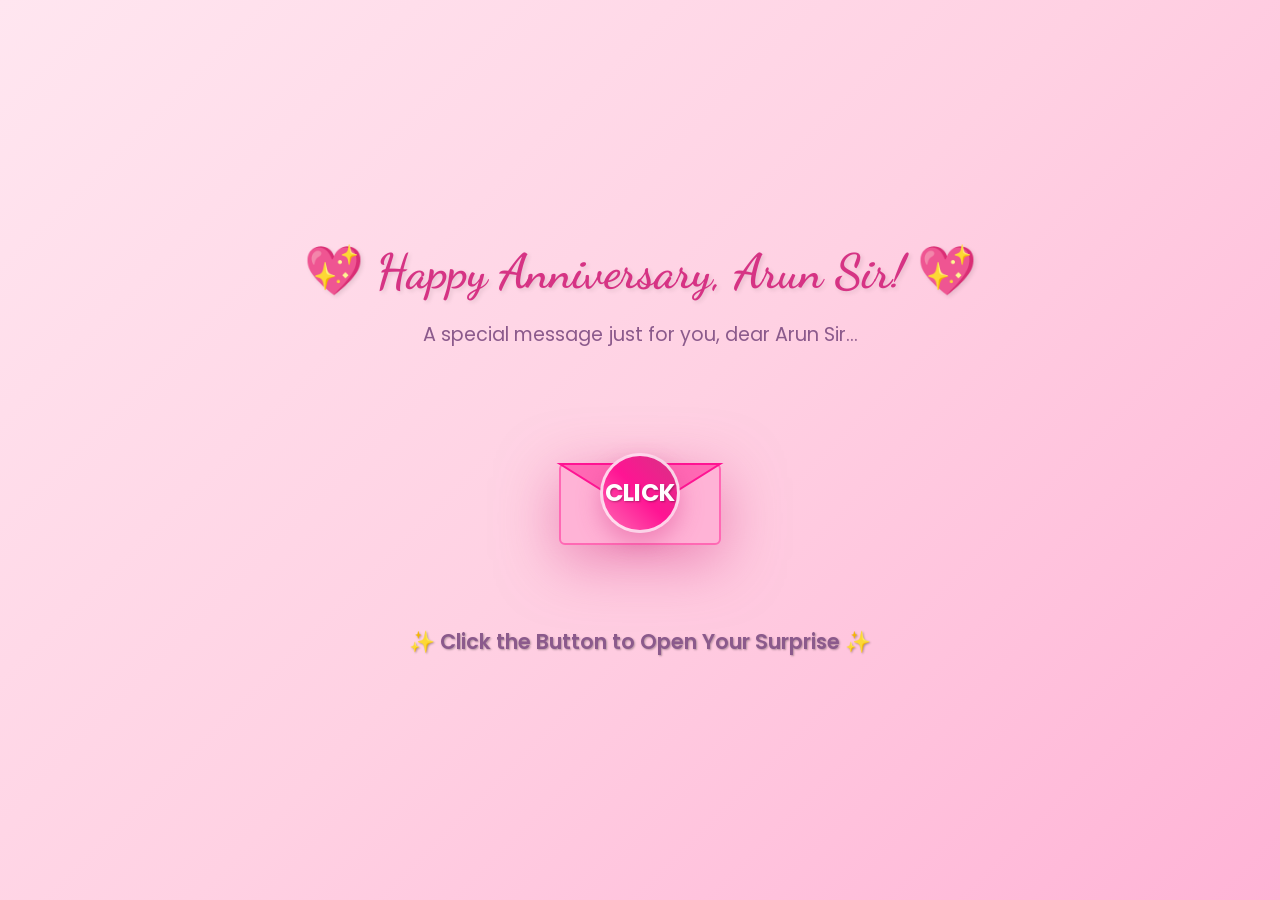
==== index.html @ b571ddfa "first commit" ====
<!DOCTYPE html>
<html lang="en">
<head>
    <meta charset="UTF-8">
    <meta name="viewport" content="width=device-width, initial-scale=1.0">
    <title>💖 Happy Anniversary Arun Sir - A Message of Love</title>
    <link rel="preconnect" href="https://fonts.googleapis.com">
    <link rel="preconnect" href="https://fonts.gstatic.com" crossorigin>
    <link href="https://fonts.googleapis.com/css2?family=Dancing+Script:wght@400;600;700&family=Poppins:wght@300;400;500&display=swap" rel="stylesheet">
    <link rel="stylesheet" href="surprise.css">
</head>
<body>
    <!-- Loading Screen -->
    <div class="loading" id="loading">
        <div class="loader-heart">💖</div>
    </div>

    <!-- Floating Hearts -->
    <div class="floating-hearts" id="floatingHearts"></div>

    <!-- Main Container -->
    <div class="container">
        <!-- Envelope Section -->
        <div class="envelope-section" id="envelopeSection">
            <h1 class="title">💖 Happy Anniversary, Arun Sir! 💖</h1>
            <p class="subtitle">A special message just for you, dear Arun Sir...</p>
            
            <div class="envelope-container" id="envelopeContainer">
                <svg class="envelope-svg" viewBox="0 0 200 150" xmlns="http://www.w3.org/2000/svg">
                    <!-- Envelope Body -->
                    <rect x="20" y="50" width="160" height="80" rx="5" fill="#ffb3d6" stroke="#ff69b4" stroke-width="2"/>
                    
                    <!-- Envelope Flap -->
                    <polygon class="envelope-flap" points="20,50 100,50 180,50 100,100" fill="#ff69b4" stroke="#ff1493" stroke-width="2"/>
                    
                    <!-- Heart Seal -->
                    <circle cx="100" cy="75" r="15" fill="#ff1493"/>
                    <text x="100" y="82" text-anchor="middle" fill="white" font-size="16">💝</text>
                </svg>
                
                <!-- Click Button in Center -->
                <div class="click-button" id="clickButton" onclick="handleClickButton()">
                    CLICK
                </div>
                
                <!-- Sparkles -->
                <div class="sparkles" id="sparkles"></div>
            </div>
            
            <p class="instruction-text">✨ Click the Button to Open Your Surprise ✨</p>
        </div>

        <!-- Photo Gallery -->
        <div class="photo-gallery" id="photoGallery">
            <div class="photo-container">
                <img class="photo" id="photo1" src="img1.jpg" alt="Beautiful Memory 1">
                <div class="photo-overlay">
                    <div class="overlay-text">💕 Beautiful Memories Together 💕</div>
                </div>
                
                <img class="photo" id="photo2" src="img2.jpg" alt="Beautiful Memory 2">
                <div class="photo-overlay">
                    <div class="overlay-text">💖 Forever in Our Hearts 💖</div>
                </div>
                
                <div class="photo-caption" id="caption1">💕 Celebrating You, Arun Sir - A Journey of Love 💕</div>
                <div class="photo-caption" id="caption2">💖 To Arun Sir - Every Moment is a Blessing 💖</div>
            </div>
        </div>
    </div>

    <!-- Music Control -->
    <div class="music-control" id="musicControl">
        <span class="music-icon" id="musicIcon">🎵</span>
    </div>

    <!-- Audio -->
    <audio id="backgroundMusic" loop preload="auto">
        <source src="audio.mp3" type="audio/mpeg">
        <!-- Local audio file for Arun Sir's anniversary -->
    </audio>

    <script src="surprise.js"></script>
    
    <!-- Simple Click Handler -->
    <script>
        // Simple button click handler
        function handleClickButton() {
            console.log('Button clicked!');
            
            // Use the function from the JS file if available, but with different name
            if (window.jsHandleClickButton && typeof window.jsHandleClickButton === 'function') {
                window.jsHandleClickButton();
            } else {
                // Fallback implementation
                console.log('Using fallback implementation');
                
                const clickButton = document.getElementById('clickButton');
                const envelopeContainer = document.getElementById('envelopeContainer');
                const envelopeSection = document.getElementById('envelopeSection');
                const photoGallery = document.getElementById('photoGallery');
                const musicControl = document.getElementById('musicControl');
                const backgroundMusic = document.getElementById('backgroundMusic');
                const musicIcon = document.getElementById('musicIcon');
                
                if (window.isOpened) return;
                window.isOpened = true;
                
                // Add clicked animation
                if (clickButton) clickButton.classList.add('clicked');
                if (envelopeContainer) envelopeContainer.classList.add('opened');
                
                // Start music
                if (backgroundMusic) {
                    backgroundMusic.volume = 1.0;
                    backgroundMusic.play().then(() => {
                        console.log('Music started!');
                        if (musicIcon) musicIcon.textContent = '🎵';
                    }).catch(e => console.log('Music error:', e));
                }
                
                // Show photos
                setTimeout(() => {
                    if (envelopeSection) envelopeSection.classList.add('hidden');
                    if (photoGallery) photoGallery.classList.add('active');
                    if (musicControl) musicControl.classList.add('visible');
                    
                    // Start photo slideshow
                    startPhotoSlideshow();
                }, 2000);
            }
        }
        
        // Simple photo slideshow function
        function startPhotoSlideshow() {
            const photo1 = document.getElementById('photo1');
            const photo2 = document.getElementById('photo2');
            const caption1 = document.getElementById('caption1');
            const caption2 = document.getElementById('caption2');
            
            // Show first photo immediately
            showPhoto(1);
            
            // Start interval for switching photos
            setInterval(() => {
                window.currentPhoto = window.currentPhoto === 1 ? 2 : 1;
                showPhoto(window.currentPhoto);
            }, 4000);
        }
        
        // Show specific photo
        function showPhoto(photoNumber) {
            const photo1 = document.getElementById('photo1');
            const photo2 = document.getElementById('photo2');
            const caption1 = document.getElementById('caption1');
            const caption2 = document.getElementById('caption2');
            
            // Hide all photos and captions
            if (photo1) photo1.classList.remove('active');
            if (photo2) photo2.classList.remove('active');
            if (caption1) caption1.classList.remove('active');
            if (caption2) caption2.classList.remove('active');
            
            // Show selected photo and caption
            setTimeout(() => {
                if (photoNumber === 1) {
                    if (photo1) photo1.classList.add('active');
                    setTimeout(() => {
                        if (caption1) caption1.classList.add('active');
                    }, 800);
                } else {
                    if (photo2) photo2.classList.add('active');
                    setTimeout(() => {
                        if (caption2) caption2.classList.add('active');
                    }, 800);
                }
            }, 200);
        }
        
        // Initialize variables
        window.isOpened = false;
        window.musicPlaying = false;
        window.currentPhoto = 1;
    </script>
</body>
</html>
---- surprise.css ----
/* Happy Anniversary Arun Sir - Surprise Styles */

* {
    margin: 0;
    padding: 0;
    box-sizing: border-box;
}

body {
    font-family: 'Poppins', sans-serif;
    background: linear-gradient(135deg, #ffe6f0 0%, #ffd1e3 50%, #ffb3d6 100%);
    min-height: 100vh;
    overflow-x: hidden;
    position: relative;
}

/* Floating Hearts Animation */
.floating-hearts {
    position: fixed;
    top: 0;
    left: 0;
    width: 100%;
    height: 100%;
    pointer-events: none;
    z-index: 10;
    overflow: hidden;
}

.heart {
    position: absolute;
    color: rgba(255, 105, 180, 0.8);
    font-size: 25px;
    animation: float 8s ease-in-out infinite;
}

.heart-fall {
    position: absolute;
    color: rgba(255, 20, 147, 0.9);
    font-size: 30px;
    animation: fallDown 3s ease-in infinite;
}

@keyframes float {
    0%, 100% { transform: translateY(100vh) rotate(0deg); opacity: 0; }
    10% { opacity: 1; }
    90% { opacity: 1; }
    100% { transform: translateY(-100px) rotate(360deg); opacity: 0; }
}

@keyframes fallDown {
    0% { transform: translateY(-100px) rotate(0deg); opacity: 1; }
    100% { transform: translateY(100vh) rotate(360deg); opacity: 0; }
}

/* Main Container */
.container {
    position: relative;
    z-index: 2;
    display: flex;
    align-items: center;
    justify-content: center;
    min-height: 100vh;
    padding: 20px;
}

/* Envelope Section */
.envelope-section {
    text-align: center;
    transition: all 0.8s ease;
}

.envelope-section.hidden {
    opacity: 0;
    transform: scale(0.8);
    pointer-events: none;
}

.title {
    font-family: 'Dancing Script', cursive;
    font-size: 3rem;
    color: #d63384;
    margin-bottom: 20px;
    text-shadow: 2px 2px 4px rgba(0,0,0,0.1);
    animation: glow 2s ease-in-out infinite alternate;
}

@keyframes glow {
    from { text-shadow: 2px 2px 4px rgba(0,0,0,0.1), 0 0 20px rgba(214, 51, 132, 0.3); }
    to { text-shadow: 2px 2px 4px rgba(0,0,0,0.1), 0 0 30px rgba(214, 51, 132, 0.5); }
}

.subtitle {
    font-size: 1.2rem;
    color: #8b5a8c;
    margin-bottom: 40px;
    animation: fadeInUp 1s ease-out 0.5s both;
}

@keyframes fadeInUp {
    from { opacity: 0; transform: translateY(30px); }
    to { opacity: 1; transform: translateY(0); }
}

/* SVG Envelope */
.envelope-container {
    position: relative;
    cursor: pointer;
    animation: bounce 1.5s ease-in-out infinite;
    user-select: none;
    -webkit-user-select: none;
    -moz-user-select: none;
    -ms-user-select: none;
}

.envelope-container:hover {
    transform: scale(1.15);
    animation: shake 0.5s ease-in-out infinite;
}

.envelope-container:active {
    transform: scale(0.9);
}

@keyframes bounce {
    0%, 100% { transform: translateY(0) scale(1); }
    50% { transform: translateY(-15px) scale(1.05); }
}

@keyframes shake {
    0%, 100% { transform: rotate(0deg) scale(1.15); }
    25% { transform: rotate(-5deg) scale(1.15); }
    75% { transform: rotate(5deg) scale(1.15); }
}

.envelope-svg {
    width: 200px;
    height: 200px;
    filter: drop-shadow(0 15px 30px rgba(214, 51, 132, 0.5));
    pointer-events: none;
}

.envelope-flap {
    transform-origin: 100px 50px;
    transition: transform 1.5s cubic-bezier(0.68, -0.55, 0.265, 1.55);
}

.envelope-container.opened .envelope-flap {
    transform: rotateX(-180deg) scale(1.2);
}

.envelope-container.opened {
    animation: openAnimation 1.5s ease-out forwards;
}

@keyframes openAnimation {
    0% { transform: scale(1); }
    50% { transform: scale(1.3) rotateY(10deg); }
    100% { transform: scale(1.1) rotateY(0deg); }
}

/* Click Button in Center of Envelope */
.click-button {
    position: absolute;
    top: 50%;
    left: 50%;
    transform: translate(-50%, -50%);
    width: 80px;
    height: 80px;
    background: linear-gradient(45deg, #ff69b4, #ff1493, #d63384);
    border-radius: 50%;
    border: 3px solid rgba(255, 255, 255, 0.8);
    cursor: pointer;
    display: flex;
    align-items: center;
    justify-content: center;
    font-size: 1.5rem;
    color: white;
    font-weight: bold;
    text-shadow: 1px 1px 2px rgba(0,0,0,0.3);
    box-shadow: 0 10px 25px rgba(214, 51, 132, 0.4);
    animation: clickPulse 2s ease-in-out infinite;
    transition: all 0.3s ease;
    z-index: 100;
}

.click-button:hover {
    transform: translate(-50%, -50%) scale(1.1);
    box-shadow: 0 15px 35px rgba(214, 51, 132, 0.6);
    animation: clickGlow 1s ease-in-out infinite;
}

.click-button:active {
    transform: translate(-50%, -50%) scale(0.9);
}

@keyframes clickPulse {
    0%, 100% { transform: translate(-50%, -50%) scale(1); }
    50% { transform: translate(-50%, -50%) scale(1.1); }
}

@keyframes clickGlow {
    0%, 100% { box-shadow: 0 15px 35px rgba(214, 51, 132, 0.6); }
    50% { box-shadow: 0 20px 45px rgba(214, 51, 132, 0.8); }
}

.click-button.clicked {
    animation: clickExplode 1s ease-out forwards;
}

@keyframes clickExplode {
    0% { transform: translate(-50%, -50%) scale(1); opacity: 1; }
    50% { transform: translate(-50%, -50%) scale(1.5); opacity: 0.8; }
    100% { transform: translate(-50%, -50%) scale(2); opacity: 0; }
}

/* Sparkle Effect */
.sparkles {
    position: absolute;
    top: 50%;
    left: 50%;
    transform: translate(-50%, -50%);
    opacity: 0;
    pointer-events: none;
}

.sparkle {
    position: absolute;
    color: #ffd700;
    font-size: 20px;
    animation: sparkle 1s ease-out forwards;
}

@keyframes sparkle {
    0% { opacity: 0; transform: scale(0) rotate(0deg); }
    50% { opacity: 1; transform: scale(1) rotate(180deg); }
    100% { opacity: 0; transform: scale(0) rotate(360deg); }
}

/* Photo Gallery Section */
.photo-gallery {
    position: absolute;
    top: 0;
    left: 0;
    width: 100%;
    height: 100%;
    display: flex;
    align-items: center;
    justify-content: center;
    opacity: 0;
    transition: opacity 2s ease-in-out;
    z-index: 5;
}

.photo-gallery.active {
    opacity: 1;
}

.photo-container {
    position: relative;
    text-align: center;
    width: 500px;
    height: 500px; /* Increased height to accommodate captions */
}

.photo {
    position: absolute;
    top: 0;
    left: 0;
    width: 100%;
    height: 100%;
    object-fit: cover;
    border-radius: 25px;
    box-shadow: 0 30px 60px rgba(214, 51, 132, 0.5);
    border: 8px solid rgba(255, 255, 255, 0.9);
    opacity: 0;
    transform: scale(0.3) rotateY(90deg);
    transition: all 1.5s cubic-bezier(0.68, -0.55, 0.265, 1.55);
    z-index: 1;
}

.photo.active {
    opacity: 1;
    transform: scale(1) rotateY(0deg);
    z-index: 2;
}

.photo-caption {
    position: absolute;
    bottom: -80px;
    left: 50%;
    transform: translateX(-50%) translateY(30px);
    font-family: 'Dancing Script', cursive;
    font-size: 2.5rem;
    color: #d63384;
    opacity: 0;
    transition: all 1.5s ease-out 0.5s;
    text-shadow: 2px 2px 4px rgba(0,0,0,0.2);
    white-space: nowrap;
    z-index: 3;
}

.photo-caption.active {
    opacity: 1;
    transform: translateX(-50%) translateY(0);
}

/* Beautiful Text Overlay on Photos */
.photo-overlay {
    position: absolute;
    top: 0;
    left: 0;
    right: 0;
    bottom: 0;
    background: linear-gradient(135deg, rgba(255, 105, 180, 0.3), rgba(214, 51, 132, 0.3));
    border-radius: 25px;
    display: flex;
    align-items: center;
    justify-content: center;
    opacity: 0;
    transition: opacity 0.5s ease;
}

.photo:hover .photo-overlay {
    opacity: 1;
}

.overlay-text {
    font-family: 'Dancing Script', cursive;
    font-size: 2rem;
    color: white;
    text-shadow: 2px 2px 4px rgba(0,0,0,0.5);
    text-align: center;
    padding: 20px;
    background: rgba(255, 255, 255, 0.1);
    border-radius: 15px;
    backdrop-filter: blur(10px);
}

/* Music Control */
.music-control {
    position: fixed;
    bottom: 30px;
    right: 30px;
    width: 60px;
    height: 60px;
    background: linear-gradient(45deg, #ff69b4, #ff1493);
    border-radius: 50%;
    display: flex;
    align-items: center;
    justify-content: center;
    cursor: pointer;
    box-shadow: 0 10px 20px rgba(255, 20, 147, 0.3);
    transition: all 0.3s ease;
    z-index: 10;
    opacity: 0;
}

.music-control.visible {
    opacity: 1;
}

.music-control:hover {
    transform: scale(1.1);
    box-shadow: 0 15px 30px rgba(255, 20, 147, 0.4);
}

.music-icon {
    color: white;
    font-size: 24px;
}

/* Instruction Text */
.instruction-text {
    margin-top: 30px;
    color: #8b5a8c;
    font-size: 1.3rem;
    font-weight: 600;
    animation: pulse-text 2s ease-in-out infinite;
    text-shadow: 1px 1px 2px rgba(0,0,0,0.3);
}

@keyframes pulse-text {
    0%, 100% { transform: scale(1); color: #8b5a8c; }
    50% { transform: scale(1.05); color: #d63384; }
}

/* Responsive Design */
@media (max-width: 768px) {
    .title {
        font-size: 2.5rem;
    }
    
    .subtitle {
        font-size: 1.1rem;
    }
    
    .envelope-svg {
        width: 160px;
        height: 160px;
    }
    
    .click-button {
        width: 60px;
        height: 60px;
        font-size: 1.2rem;
    }
    
    .photo {
        width: 350px;
        height: 280px;
    }
    
    .photo-caption {
        font-size: 1.8rem;
    }
    
    .overlay-text {
        font-size: 1.5rem;
    }
}

@media (max-width: 480px) {
    .title {
        font-size: 2rem;
    }
    
    .subtitle {
        font-size: 1rem;
    }
    
    .envelope-svg {
        width: 140px;
        height: 140px;
    }
    
    .click-button {
        width: 50px;
        height: 50px;
        font-size: 1rem;
    }
    
    .photo {
        width: 300px;
        height: 240px;
    }
    
    .photo-caption {
        font-size: 1.5rem;
    }
    
    .overlay-text {
        font-size: 1.3rem;
    }
}

@media (max-width: 320px) {
    .photo {
        width: 280px;
        height: 220px;
    }
    
    .photo-caption {
        font-size: 1.3rem;
    }
    
    .overlay-text {
        font-size: 1.1rem;
    }
}

/* Loading Animation */
.loading {
    position: fixed;
    top: 0;
    left: 0;
    width: 100%;
    height: 100%;
    background: linear-gradient(135deg, #ffe6f0 0%, #ffd1e3 50%, #ffb3d6 100%);
    display: flex;
    align-items: center;
    justify-content: center;
    z-index: 1000;
    transition: opacity 0.5s ease-out;
}

.loading.hidden {
    opacity: 0;
    pointer-events: none;
}

.loader-heart {
    font-size: 3rem;
    color: #d63384;
    animation: heartbeat 1s ease-in-out infinite;
}

@keyframes heartbeat {
    0%, 100% { transform: scale(1); }
    50% { transform: scale(1.2); }
}

/* Special Effects */
.magical-border {
    position: absolute;
    top: -10px;
    left: -10px;
    right: -10px;
    bottom: -10px;
    border: 3px solid transparent;
    border-radius: 30px;
    background: linear-gradient(45deg, #ff69b4, #ff1493, #d63384, #ff69b4);
    background-size: 400% 400%;
    animation: gradientShift 3s ease infinite;
    z-index: -1;
}

@keyframes gradientShift {
    0% { background-position: 0% 50%; }
    50% { background-position: 100% 50%; }
    100% { background-position: 0% 50%; }
}

.love-message {
    position: absolute;
    top: 20px;
    left: 50%;
    transform: translateX(-50%);
    font-family: 'Dancing Script', cursive;
    font-size: 1.2rem;
    color: #d63384;
    text-shadow: 1px 1px 2px rgba(0,0,0,0.2);
    opacity: 0;
    animation: fadeInMessage 2s ease-in-out 1s forwards;
}

@keyframes fadeInMessage {
    from { opacity: 0; transform: translateX(-50%) translateY(-20px); }
    to { opacity: 1; transform: translateX(-50%) translateY(0); }
}
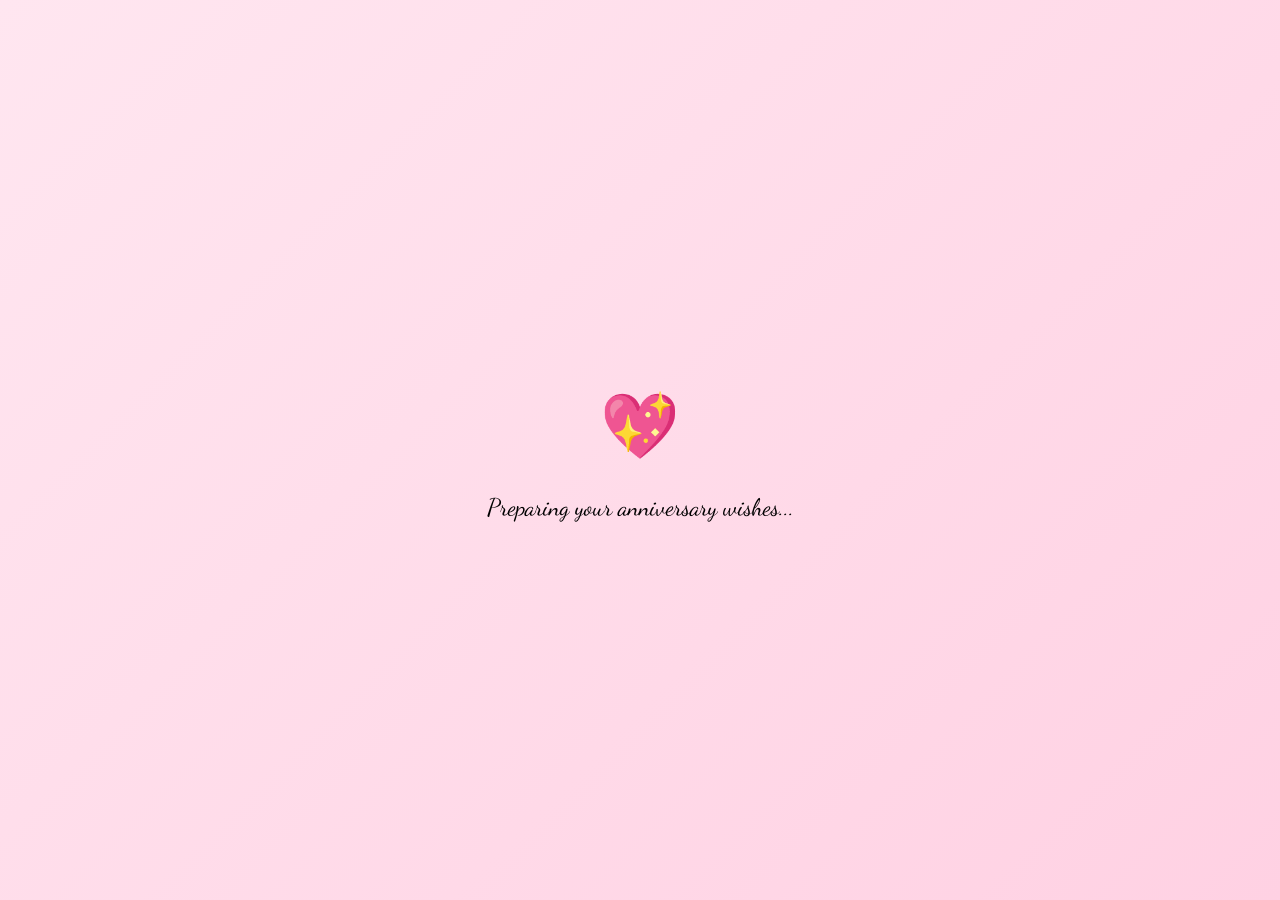
==== commit 1a51c1e0: "ok ok" ====
--- a/index.html
+++ b/index.html
@@ -3,184 +3,1151 @@
 <head>
     <meta charset="UTF-8">
     <meta name="viewport" content="width=device-width, initial-scale=1.0">
-    <title>💖 Happy Anniversary Arun Sir - A Message of Love</title>
+    <title>💖 Happy Anniversary - A Message of Love</title>
     <link rel="preconnect" href="https://fonts.googleapis.com">
     <link rel="preconnect" href="https://fonts.gstatic.com" crossorigin>
     <link href="https://fonts.googleapis.com/css2?family=Dancing+Script:wght@400;600;700&family=Poppins:wght@300;400;500&display=swap" rel="stylesheet">
-    <link rel="stylesheet" href="surprise.css">
+    <link rel="preload" href="img1.jpg" as="image">
+    <link rel="preload" href="img2.jpg" as="image">
+    <link rel="preload" href="audio.mp3" as="audio">
+    
+    <style>
+        /* CSS Reset & Base Styles */
+        * {
+            margin: 0;
+            padding: 0;
+            box-sizing: border-box;
+        }
+
+        body {
+            font-family: 'Poppins', sans-serif;
+            background: linear-gradient(135deg, #ffe6f0 0%, #ffd1e3 25%, #ffb3d6 50%, #ff69b4 75%, #ff1493 100%);
+            background-size: 400% 400%;
+            animation: gradientShift 15s ease infinite;
+            min-height: 100vh;
+            overflow-x: hidden;
+            position: relative;
+        }
+
+        @keyframes gradientShift {
+            0% { background-position: 0% 50%; }
+            50% { background-position: 100% 50%; }
+            100% { background-position: 0% 50%; }
+        }
+
+        /* Floating Hearts Background */
+        .floating-hearts {
+            position: fixed;
+            top: 0;
+            left: 0;
+            width: 100%;
+            height: 100%;
+            pointer-events: none;
+            z-index: 1;
+            overflow: hidden;
+        }
+
+        .heart {
+            position: absolute;
+            color: rgba(255, 20, 147, 0.6);
+            font-size: 20px;
+            animation: floatHeart 12s linear infinite;
+            will-change: transform;
+        }
+
+        @keyframes floatHeart {
+            0% {
+                transform: translateY(100vh) rotate(0deg);
+                opacity: 0;
+            }
+            10% {
+                opacity: 1;
+            }
+            90% {
+                opacity: 1;
+            }
+            100% {
+                transform: translateY(-100px) rotate(360deg);
+                opacity: 0;
+            }
+        }
+
+        /* Main Container */
+        .container {
+            position: relative;
+            z-index: 2;
+            display: flex;
+            align-items: center;
+            justify-content: center;
+            min-height: 100vh;
+            padding: 20px;
+        }
+
+        /* Loading Screen */
+        .loading-screen {
+            position: fixed;
+            top: 0;
+            left: 0;
+            width: 100%;
+            height: 100%;
+            background: linear-gradient(135deg, #ffe6f0, #ffd1e3);
+            display: flex;
+            flex-direction: column;
+            align-items: center;
+            justify-content: center;
+            z-index: 1000;
+            transition: opacity 1s ease-out;
+        }
+
+        .loading-screen.hidden {
+            opacity: 0;
+            pointer-events: none;
+        }
+
+        .loading-heart {
+            font-size: 4rem;
+            animation: heartBeat 1.5s ease-in-out infinite;
+        }
+
+        @keyframes heartBeat {
+            0%, 100% { transform: scale(1); }
+            50% { transform: scale(1.3); }
+        }
+
+        .loading-text {
+            font-family: 'Dancing Script', cursive;
+            font-size: 1.5rem;
+            color: #000000; /* Changed to black */
+            margin-top: 20px;
+            animation: fadeInOut 2s ease-in-out infinite;
+        }
+
+        @keyframes fadeInOut {
+            0%, 100% { opacity: 0.5; }
+            50% { opacity: 1; }
+        }
+
+        /* Envelope Section */
+        .envelope-section {
+            text-align: center;
+            transition: all 1s ease-out;
+            cursor: pointer; /* Make entire section clickable */
+            padding: 20px; /* Add padding for larger click area */
+        }
+
+        .envelope-section.hidden {
+            opacity: 0;
+            transform: scale(0.8);
+            pointer-events: none;
+        }
+
+        .envelope-section:hover {
+            transform: scale(1.02); /* Slight hover effect for entire section */
+        }
+
+        .title {
+            font-family: 'Dancing Script', cursive;
+            font-size: 3.5rem;
+            color: #000000; /* Changed to black */
+            margin-bottom: 30px;
+            text-shadow: 2px 2px 8px rgba(214, 51, 132, 0.3);
+            animation: titleGlow 3s ease-in-out infinite alternate;
+        }
+
+        @keyframes titleGlow {
+            from { 
+                text-shadow: 2px 2px 8px rgba(214, 51, 132, 0.3);
+            }
+            to { 
+                text-shadow: 2px 2px 20px rgba(214, 51, 132, 0.8);
+            }
+        }
+
+        .subtitle {
+            font-size: 1.3rem;
+            color: #000000; /* Changed to black */
+            margin-bottom: 50px;
+            font-weight: 300;
+            animation: fadeInUp 1s ease-out 0.5s both;
+        }
+
+        @keyframes fadeInUp {
+            from {
+                opacity: 0;
+                transform: translateY(30px);
+            }
+            to {
+                opacity: 1;
+                transform: translateY(0);
+            }
+        }
+
+        /* SVG Envelope */
+        .envelope-container {
+            position: relative;
+            display: inline-block;
+            cursor: pointer;
+            transition: transform 0.3s ease;
+            padding: 30px; /* Increased padding for larger clickable area */
+            margin: 20px; /* Add margin for better spacing */
+        }
+
+        .envelope-container:hover {
+            transform: scale(1.05);
+        }
+
+        .envelope-svg {
+            width: 300px;
+            height: 200px;
+            filter: drop-shadow(0 15px 30px rgba(214, 51, 132, 0.4));
+            animation: envelopePulse 2s ease-in-out infinite;
+        }
+
+        @keyframes envelopePulse {
+            0%, 100% { transform: scale(1); }
+            50% { transform: scale(1.05); }
+        }
+
+        .envelope-flap {
+            transform-origin: 50% 100%;
+            transition: transform 2s cubic-bezier(0.68, -0.55, 0.265, 1.55);
+        }
+
+        .envelope-container.opened .envelope-flap {
+            transform: rotateX(180deg);
+        }
+
+        /* Timer Button */
+        .timer-button {
+            position: absolute;
+            top: 50%;
+            left: 50%;
+            transform: translate(-50%, -50%);
+            width: 120px;
+            height: 120px;
+            background: linear-gradient(45deg, #ff69b4, #ff1493, #d63384);
+            border-radius: 50%;
+            border: 4px solid rgba(255, 255, 255, 0.9);
+            display: flex;
+            flex-direction: column;
+            align-items: center;
+            justify-content: center;
+            font-size: 1.5rem;
+            color: white;
+            font-weight: bold;
+            text-shadow: 2px 2px 4px rgba(0,0,0,0.3);
+            box-shadow: 0 10px 30px rgba(214, 51, 132, 0.6);
+            animation: timerPulse 2s ease-in-out infinite;
+            transition: all 0.3s ease;
+            z-index: 10;
+            user-select: none;
+            -webkit-user-select: none;
+            -moz-user-select: none;
+            -ms-user-select: none;
+        }
+
+        @keyframes timerPulse {
+            0%, 100% { transform: translate(-50%, -50%) scale(1); }
+            50% { transform: translate(-50%, -50%) scale(1.05); }
+        }
+
+        .timer-button:hover {
+            transform: translate(-50%, -50%) scale(1.1);
+            box-shadow: 0 15px 40px rgba(214, 51, 132, 0.8);
+        }
+
+        .timer-number {
+            font-size: 2.5rem;
+            font-weight: bold;
+            margin-bottom: 5px;
+        }
+
+        .timer-text {
+            font-size: 0.9rem;
+            text-align: center;
+            line-height: 1.2;
+        }
+
+        .timer-button.completed {
+            animation: buttonExplode 1.5s ease-out forwards;
+        }
+
+        @keyframes buttonExplode {
+            0% { 
+                transform: translate(-50%, -50%) scale(1);
+                opacity: 1;
+            }
+            50% { 
+                transform: translate(-50%, -50%) scale(1.8);
+                opacity: 0.7;
+            }
+            100% { 
+                transform: translate(-50%, -50%) scale(3);
+                opacity: 0;
+            }
+        }
+
+        /* Sparkle Effects */
+        .sparkles {
+            position: absolute;
+            top: 50%;
+            left: 50%;
+            transform: translate(-50%, -50%);
+            pointer-events: none;
+            z-index: 5;
+        }
+
+        .sparkle {
+            position: absolute;
+            font-size: 20px;
+            color: gold;
+            opacity: 0;
+            animation: sparkleEffect 2s ease-out forwards;
+        }
+
+        @keyframes sparkleEffect {
+            0% {
+                opacity: 0;
+                transform: scale(0) rotate(0deg);
+            }
+            50% {
+                opacity: 1;
+                transform: scale(1.2) rotate(180deg);
+            }
+            100% {
+                opacity: 0;
+                transform: scale(0) rotate(360deg);
+            }
+        }
+
+        /* Instruction Text */
+        .instruction-text {
+            margin-top: 40px;
+            font-size: 1.1rem;
+            color: #000000; /* Changed to black */
+            animation: breathe 2s ease-in-out infinite;
+        }
+
+        @keyframes breathe {
+            0%, 100% { opacity: 0.7; }
+            50% { opacity: 1; }
+        }
+
+        /* Photo Gallery */
+        .photo-gallery {
+            position: absolute;
+            top: 0;
+            left: 0;
+            width: 100%;
+            height: 100%;
+            display: flex;
+            flex-direction: column;
+            align-items: center;
+            justify-content: center;
+            opacity: 0;
+            transition: opacity 2s ease-in-out;
+            z-index: 3;
+        }
+
+        .photo-gallery.active {
+            opacity: 1;
+        }
+
+        .photo-container {
+            position: relative;
+            width: 400px;
+            height: 400px;
+            margin-bottom: 40px;
+        }
+
+        .photo {
+            position: absolute;
+            top: 0;
+            left: 0;
+            width: 100%;
+            height: 100%;
+            object-fit: cover;
+            border-radius: 20px;
+            box-shadow: 0 20px 60px rgba(214, 51, 132, 0.5);
+            border: 6px solid rgba(255, 255, 255, 0.9);
+            opacity: 0;
+            transform: scale(0.3) rotateY(90deg);
+            transition: all 2s cubic-bezier(0.68, -0.55, 0.265, 1.55);
+        }
+
+        .photo.active {
+            opacity: 1;
+            transform: scale(1) rotateY(0deg);
+        }
+
+        .photo-caption {
+            font-family: 'Dancing Script', cursive;
+            font-size: 2.5rem;
+            color: #000000; /* Changed to black */
+            text-align: center;
+            margin-top: 20px;
+            opacity: 0;
+            transform: translateY(30px);
+            transition: all 1.5s ease-out;
+            text-shadow: 2px 2px 8px rgba(214, 51, 132, 0.3);
+        }
+
+        .photo-caption.active {
+            opacity: 1;
+            transform: translateY(0);
+        }
+
+        /* Falling Hearts Animation */
+        .falling-hearts {
+            position: fixed;
+            top: 0;
+            left: 0;
+            width: 100%;
+            height: 100%;
+            pointer-events: none;
+            z-index: 4;
+            overflow: hidden;
+        }
+
+        .heart-fall {
+            position: absolute;
+            color: rgba(255, 20, 147, 0.8);
+            font-size: 25px;
+            animation: fallDown 3s linear infinite;
+        }
+
+        @keyframes fallDown {
+            0% {
+                transform: translateY(-100px) rotate(0deg);
+                opacity: 1;
+            }
+            100% {
+                transform: translateY(100vh) rotate(360deg);
+                opacity: 0;
+            }
+        }
+
+        /* Music Control */
+        .music-control {
+            position: fixed;
+            bottom: 30px;
+            right: 30px;
+            width: 60px;
+            height: 60px;
+            background: linear-gradient(45deg, #ff69b4, #d63384);
+            border-radius: 50%;
+            display: flex;
+            align-items: center;
+            justify-content: center;
+            cursor: pointer;
+            box-shadow: 0 10px 25px rgba(214, 51, 132, 0.4);
+            transition: all 0.3s ease;
+            z-index: 100;
+            opacity: 0;
+            transform: scale(0);
+        }
+
+        .music-control.visible {
+            opacity: 1;
+            transform: scale(1);
+        }
+
+        .music-control:hover {
+            transform: scale(1.1);
+            box-shadow: 0 15px 35px rgba(214, 51, 132, 0.6);
+        }
+
+        .music-icon {
+            font-size: 1.5rem;
+            color: white;
+            animation: musicPulse 2s ease-in-out infinite;
+        }
+
+        @keyframes musicPulse {
+            0%, 100% { transform: scale(1); }
+            50% { transform: scale(1.2); }
+        }
+
+        /* Signature Message */
+        .signature-message {
+            position: fixed;
+            bottom: 10px;
+            left: 50%;
+            transform: translateX(-50%);
+            background: linear-gradient(45deg, rgba(255, 255, 255, 0.95), rgba(255, 182, 193, 0.9));
+            padding: 15px 30px;
+            border-radius: 15px;
+            font-family: 'Dancing Script', cursive;
+            font-size: 1.3rem;
+            color: #000000;
+            text-align: center;
+            box-shadow: 0 10px 30px rgba(214, 51, 132, 0.3);
+            border: 2px solid rgba(255, 105, 180, 0.5);
+            z-index: 50;
+            opacity: 0;
+            transform: translateX(-50%) translateY(20px);
+            transition: all 2s ease-out;
+            font-weight: 500;
+        }
+
+        .signature-message.visible {
+            opacity: 1;
+            transform: translateX(-50%) translateY(0);
+        }
+
+        .signature-heart {
+            color: #ff1493;
+            font-size: 1.2em;
+            animation: heartPulse 2s ease-in-out infinite;
+        }
+
+        @keyframes heartPulse {
+            0%, 100% { transform: scale(1); }
+            50% { transform: scale(1.2); }
+        }
+        .love-message {
+            position: fixed;
+            top: 50%;
+            left: 50%;
+            transform: translate(-50%, -50%);
+            background: linear-gradient(45deg, rgba(255, 255, 255, 0.98), rgba(255, 182, 193, 0.95));
+            padding: 40px 60px;
+            border-radius: 25px;
+            font-family: 'Dancing Script', cursive;
+            font-size: 2.2rem;
+            color: #000000; /* Changed to black for better readability */
+            text-align: center;
+            box-shadow: 0 20px 50px rgba(214, 51, 132, 0.4);
+            border: 3px solid rgba(255, 105, 180, 0.6);
+            z-index: 1000;
+            animation: messageAppear 6s ease-in-out forwards; /* Extended duration */
+            font-weight: 600;
+        }
+
+        @keyframes messageAppear {
+            0% {
+                opacity: 0;
+                transform: translate(-50%, -50%) scale(0.3);
+            }
+            15% {
+                opacity: 1;
+                transform: translate(-50%, -50%) scale(1.1);
+            }
+            85% {
+                opacity: 1;
+                transform: translate(-50%, -50%) scale(1);
+            }
+            100% {
+                opacity: 0;
+                transform: translate(-50%, -50%) scale(0.8);
+            }
+        }
+
+        /* Responsive Design */
+        @media (max-width: 768px) {
+            .title {
+                font-size: 2.5rem;
+            }
+            
+            .subtitle {
+                font-size: 1rem;
+            }
+            
+            .envelope-svg {
+                width: 250px;
+                height: 170px;
+            }
+            
+            .timer-button {
+                width: 100px;
+                height: 100px;
+                font-size: 1.3rem;
+            }
+            
+            .timer-number {
+                font-size: 2rem;
+            }
+            
+            .timer-text {
+                font-size: 0.8rem;
+            }
+            
+            .photo-container {
+                width: 300px;
+                height: 300px;
+            }
+            
+            .photo-caption {
+                font-size: 1.8rem;
+            }
+            
+            .love-message {
+                font-size: 1.5rem;
+                padding: 20px 30px;
+            }
+            
+            .signature-message {
+                font-size: 1.1rem;
+                padding: 12px 25px;
+                bottom: 8px;
+            }
+        }
+
+        @media (max-width: 480px) {
+            .title {
+                font-size: 2rem;
+            }
+            
+            .envelope-svg {
+                width: 200px;
+                height: 140px;
+            }
+            
+            .timer-button {
+                width: 90px;
+                height: 90px;
+                font-size: 1.1rem;
+            }
+            
+            .timer-number {
+                font-size: 1.8rem;
+            }
+            
+            .timer-text {
+                font-size: 0.7rem;
+            }
+            
+            .photo-container {
+                width: 250px;
+                height: 250px;
+            }
+            
+            .photo-caption {
+                font-size: 1.5rem;
+            }
+            
+            .signature-message {
+                font-size: 0.9rem;
+                padding: 10px 20px;
+                bottom: 5px;
+            }
+        }
+    </style>
 </head>
 <body>
     <!-- Loading Screen -->
-    <div class="loading" id="loading">
-        <div class="loader-heart">💖</div>
+    <div class="loading-screen" id="loadingScreen">
+        <div class="loading-heart">💖</div>
+        <div class="loading-text">Preparing your anniversary wishes...</div>
     </div>
 
-    <!-- Floating Hearts -->
+    <!-- Floating Hearts Background -->
     <div class="floating-hearts" id="floatingHearts"></div>
+
+    <!-- Falling Hearts (activated later) -->
+    <div class="falling-hearts" id="fallingHearts"></div>
 
     <!-- Main Container -->
     <div class="container">
         <!-- Envelope Section -->
         <div class="envelope-section" id="envelopeSection">
             <h1 class="title">💖 Happy Anniversary, Arun Sir! 💖</h1>
-            <p class="subtitle">A special message just for you, dear Arun Sir...</p>
+            <p class="subtitle">With heartfelt wishes for your special day...</p>
             
             <div class="envelope-container" id="envelopeContainer">
-                <svg class="envelope-svg" viewBox="0 0 200 150" xmlns="http://www.w3.org/2000/svg">
+                <svg class="envelope-svg" viewBox="0 0 300 200" xmlns="http://www.w3.org/2000/svg">
                     <!-- Envelope Body -->
-                    <rect x="20" y="50" width="160" height="80" rx="5" fill="#ffb3d6" stroke="#ff69b4" stroke-width="2"/>
+                    <rect x="30" y="70" width="240" height="120" rx="10" fill="#ffb3d6" stroke="#ff69b4" stroke-width="3"/>
                     
                     <!-- Envelope Flap -->
-                    <polygon class="envelope-flap" points="20,50 100,50 180,50 100,100" fill="#ff69b4" stroke="#ff1493" stroke-width="2"/>
+                    <polygon class="envelope-flap" points="30,70 150,70 270,70 150,130" fill="#ff69b4" stroke="#ff1493" stroke-width="3"/>
                     
                     <!-- Heart Seal -->
-                    <circle cx="100" cy="75" r="15" fill="#ff1493"/>
-                    <text x="100" y="82" text-anchor="middle" fill="white" font-size="16">💝</text>
+                    <circle cx="150" cy="100" r="20" fill="#ff1493"/>
+                    <text x="150" y="110" text-anchor="middle" fill="white" font-size="24">💝</text>
+                    
+                    <!-- Decorative Elements -->
+                    <circle cx="50" cy="50" r="3" fill="#ff69b4" opacity="0.6"/>
+                    <circle cx="250" cy="50" r="3" fill="#ff69b4" opacity="0.6"/>
+                    <circle cx="80" cy="200" r="3" fill="#ff69b4" opacity="0.6"/>
+                    <circle cx="220" cy="200" r="3" fill="#ff69b4" opacity="0.6"/>
                 </svg>
                 
-                <!-- Click Button in Center -->
-                <div class="click-button" id="clickButton" onclick="handleClickButton()">
-                    CLICK
+                <!-- Timer Button -->
+                <div class="timer-button" id="timerButton">
+                    <div class="timer-number" id="timerNumber">10</div>
+                    <div class="timer-text">AUTO<br>OPEN</div>
                 </div>
                 
-                <!-- Sparkles -->
+                <!-- Sparkles Container -->
                 <div class="sparkles" id="sparkles"></div>
             </div>
             
-            <p class="instruction-text">✨ Click the Button to Open Your Surprise ✨</p>
+            <p class="instruction-text">✨ A Special Anniversary Message Will Open Automatically in 10 Seconds ✨</p>
         </div>
 
         <!-- Photo Gallery -->
         <div class="photo-gallery" id="photoGallery">
             <div class="photo-container">
                 <img class="photo" id="photo1" src="img1.jpg" alt="Beautiful Memory 1">
-                <div class="photo-overlay">
-                    <div class="overlay-text">💕 Beautiful Memories Together 💕</div>
-                </div>
-                
                 <img class="photo" id="photo2" src="img2.jpg" alt="Beautiful Memory 2">
-                <div class="photo-overlay">
-                    <div class="overlay-text">💖 Forever in Our Hearts 💖</div>
-                </div>
-                
-                <div class="photo-caption" id="caption1">💕 Celebrating You, Arun Sir - A Journey of Love 💕</div>
-                <div class="photo-caption" id="caption2">💖 To Arun Sir - Every Moment is a Blessing 💖</div>
             </div>
+            
+            <div class="photo-caption" id="caption1">🎉 Celebrating Your Beautiful Journey Together 🎉</div>
+            <div class="photo-caption" id="caption2">� May Your Love Continue to Shine Bright Always �</div>
         </div>
     </div>
 
     <!-- Music Control -->
     <div class="music-control" id="musicControl">
-        <span class="music-icon" id="musicIcon">🎵</span>
+        <div class="music-icon" id="musicIcon">🎵</div>
     </div>
 
-    <!-- Audio -->
-    <audio id="backgroundMusic" loop preload="auto">
-        <source src="audio.mp3" type="audio/mpeg">
-        <!-- Local audio file for Arun Sir's anniversary -->
+    <!-- Signature Message -->
+    <div class="signature-message" id="signatureMessage">
+        Made with <span class="signature-heart">♥</span> by Arshad
+    </div>
+
+    <!-- Background Audio -->
+    <audio id="backgroundMusic1" preload="auto">
+        <source src="audio1.mp3" type="audio/mpeg">
+        Your browser does not support the audio element.
     </audio>
-
-    <script src="surprise.js"></script>
     
-    <!-- Simple Click Handler -->
+    <audio id="backgroundMusic2" loop preload="auto">
+        <source src="audio2.mp3" type="audio/mpeg">
+        Your browser does not support the audio element.
+    </audio>
+
     <script>
-        // Simple button click handler
-        function handleClickButton() {
-            console.log('Button clicked!');
-            
-            // Use the function from the JS file if available, but with different name
-            if (window.jsHandleClickButton && typeof window.jsHandleClickButton === 'function') {
-                window.jsHandleClickButton();
-            } else {
-                // Fallback implementation
-                console.log('Using fallback implementation');
+        // Global Variables
+        let isOpened = false;
+        let timerStarted = false;
+        let countdown = 10;
+        let timerInterval = null;
+        let currentPhoto = 1;
+        let musicPlaying = false;
+        let photoInterval = null;
+        let heartInterval = null;
+        let fallingHeartInterval = null;
+        let audio1Playing = false;
+        let audio2Playing = false;
+
+        // DOM Elements
+        const loadingScreen = document.getElementById('loadingScreen');
+        const envelopeSection = document.getElementById('envelopeSection');
+        const envelopeContainer = document.getElementById('envelopeContainer');
+        const timerButton = document.getElementById('timerButton');
+        const timerNumber = document.getElementById('timerNumber');
+        const sparkles = document.getElementById('sparkles');
+        const photoGallery = document.getElementById('photoGallery');
+        const photo1 = document.getElementById('photo1');
+        const photo2 = document.getElementById('photo2');
+        const caption1 = document.getElementById('caption1');
+        const caption2 = document.getElementById('caption2');
+        const musicControl = document.getElementById('musicControl');
+        const musicIcon = document.getElementById('musicIcon');
+        const signatureMessage = document.getElementById('signatureMessage');
+        const backgroundMusic1 = document.getElementById('backgroundMusic1');
+        const backgroundMusic2 = document.getElementById('backgroundMusic2');
+        const floatingHearts = document.getElementById('floatingHearts');
+        const fallingHearts = document.getElementById('fallingHearts');
+
+        // Love Messages
+        const loveMessages = [
+            "🎉 Wishing you both a very Happy Anniversary! May your bond grow stronger with each passing year 🎉",
+            "💫 May your love story continue to inspire everyone around you. Happy Anniversary! 💫",
+            "🌟 Here's to many more years of happiness, love, and togetherness. Congratulations! 🌟",
+            "💖 Your relationship is a beautiful example of love and commitment. Happy Anniversary! 💖",
+            "🎊 May this special day bring you joy and remind you of all the wonderful memories you've created together 🎊",
+            "✨ Wishing you both endless happiness and a lifetime of beautiful moments. Happy Anniversary! ✨"
+        ];
+
+        // Initialize when page loads
+        window.addEventListener('load', () => {
+            // Hide loading screen after 2 seconds
+            setTimeout(() => {
+                loadingScreen.classList.add('hidden');
+                setTimeout(() => {
+                    loadingScreen.style.display = 'none';
+                }, 1000);
+            }, 2000);
+
+            // Start floating hearts
+            startFloatingHearts();
+            
+            // Show signature message after loading screen disappears
+            setTimeout(() => {
+                signatureMessage.classList.add('visible');
+            }, 3000);
+            
+            // Auto-play music after 3 seconds (if allowed by browser)
+            setTimeout(() => {
+                tryAutoPlayMusic();
+            }, 3000);
+            
+            // Start the 10-second timer after loading screen disappears
+            setTimeout(() => {
+                startCountdownTimer();
+            }, 3000);
+        });
+
+        function startCountdownTimer() {
+            if (timerStarted || isOpened) return;
+            
+            timerStarted = true;
+            console.log('🕐 Starting 10-second countdown timer...');
+            
+            timerInterval = setInterval(() => {
+                countdown--;
+                timerNumber.textContent = countdown;
                 
-                const clickButton = document.getElementById('clickButton');
-                const envelopeContainer = document.getElementById('envelopeContainer');
-                const envelopeSection = document.getElementById('envelopeSection');
-                const photoGallery = document.getElementById('photoGallery');
-                const musicControl = document.getElementById('musicControl');
-                const backgroundMusic = document.getElementById('backgroundMusic');
-                const musicIcon = document.getElementById('musicIcon');
-                
-                if (window.isOpened) return;
-                window.isOpened = true;
-                
-                // Add clicked animation
-                if (clickButton) clickButton.classList.add('clicked');
-                if (envelopeContainer) envelopeContainer.classList.add('opened');
-                
-                // Start music
-                if (backgroundMusic) {
-                    backgroundMusic.volume = 1.0;
-                    backgroundMusic.play().then(() => {
-                        console.log('Music started!');
-                        if (musicIcon) musicIcon.textContent = '🎵';
-                    }).catch(e => console.log('Music error:', e));
+                // Add visual emphasis as countdown gets lower
+                if (countdown <= 3) {
+                    timerButton.style.animation = 'timerPulse 0.5s ease-in-out infinite';
+                    timerButton.style.background = 'linear-gradient(45deg, #ff1493, #d63384, #ff69b4)';
                 }
                 
-                // Show photos
+                if (countdown <= 0) {
+                    clearInterval(timerInterval);
+                    openEnvelope();
+                }
+            }, 1000);
+        }
+
+        function openEnvelope() {
+            if (isOpened) return;
+            
+            console.log('✨ Timer completed! Opening envelope...');
+            isOpened = true;
+            
+            // Timer completion animation
+            timerNumber.textContent = '0';
+            timerButton.classList.add('completed');
+            
+            // Button animation
+            setTimeout(() => {
+                timerButton.classList.add('completed');
+            }, 100);
+            
+            // Envelope opening animation
+            envelopeContainer.classList.add('opened');
+            
+            // Create sparkle effect
+            createSparkles();
+            
+            // Show love message
+            showLoveMessage();
+            
+            // Start music sequence
+            startMusicSequence();
+            
+            // Transition to photos after 2.5 seconds
+            setTimeout(() => {
+                transitionToPhotos();
+            }, 2500);
+        }
+
+        // Create Sparkle Effect
+        function createSparkles() {
+            const sparkleSymbols = ['✨', '⭐', '💫', '🌟', '💎', '🎆', '🎇', '💥'];
+            
+            for (let i = 0; i < 12; i++) {
+                const sparkle = document.createElement('div');
+                sparkle.className = 'sparkle';
+                sparkle.textContent = sparkleSymbols[Math.floor(Math.random() * sparkleSymbols.length)];
+                
+                // Position sparkles in a circle
+                const angle = (360 / 12) * i;
+                const distance = 80 + Math.random() * 40;
+                const x = Math.cos(angle * Math.PI / 180) * distance;
+                const y = Math.sin(angle * Math.PI / 180) * distance;
+                
+                sparkle.style.left = x + 'px';
+                sparkle.style.top = y + 'px';
+                sparkle.style.animationDelay = (i * 0.1) + 's';
+                
+                sparkles.appendChild(sparkle);
+                
+                // Remove sparkle after animation
                 setTimeout(() => {
-                    if (envelopeSection) envelopeSection.classList.add('hidden');
-                    if (photoGallery) photoGallery.classList.add('active');
-                    if (musicControl) musicControl.classList.add('visible');
+                    sparkle.remove();
+                }, 2000);
+            }
+        }
+
+        // Show Love Message
+        function showLoveMessage() {
+            const message = loveMessages[Math.floor(Math.random() * loveMessages.length)];
+            const messageElement = document.createElement('div');
+            messageElement.className = 'love-message';
+            messageElement.textContent = message;
+            
+            document.body.appendChild(messageElement);
+            
+            // Remove message after animation (6 seconds)
+            setTimeout(() => {
+                messageElement.remove();
+            }, 6000);
+        }
+
+        // Start Music Sequence - Audio1 first, then Audio2 loop
+        function startMusicSequence() {
+            if (backgroundMusic1) {
+                backgroundMusic1.volume = 0.8;
+                backgroundMusic1.play().then(() => {
+                    audio1Playing = true;
+                    musicPlaying = true;
+                    musicIcon.textContent = '🎵';
+                    console.log('Audio1 started successfully!');
                     
-                    // Start photo slideshow
-                    startPhotoSlideshow();
-                }, 2000);
-            }
-        }
-        
-        // Simple photo slideshow function
+                    // When audio1 ends, start audio2
+                    backgroundMusic1.addEventListener('ended', () => {
+                        audio1Playing = false;
+                        startBackgroundMusic2();
+                    });
+                }).catch(e => {
+                    console.log('Audio1 autoplay prevented:', e);
+                    // Fallback to audio2
+                    startBackgroundMusic2();
+                });
+            } else {
+                startBackgroundMusic2();
+            }
+        }
+
+        // Start Background Music 2 (looping)
+        function startBackgroundMusic2() {
+            if (backgroundMusic2) {
+                backgroundMusic2.volume = 0.6;
+                backgroundMusic2.play().then(() => {
+                    audio2Playing = true;
+                    musicPlaying = true;
+                    musicIcon.textContent = '🎵';
+                    console.log('Audio2 started successfully!');
+                }).catch(e => {
+                    console.log('Audio2 play failed:', e);
+                });
+            }
+        }
+
+        // Try Auto-Play Music
+        function tryAutoPlayMusic() {
+            if (!musicPlaying && backgroundMusic1) {
+                backgroundMusic1.volume = 0.5;
+                backgroundMusic1.play().then(() => {
+                    audio1Playing = true;
+                    musicPlaying = true;
+                    musicIcon.textContent = '🎵';
+                    
+                    // When audio1 ends, start audio2
+                    backgroundMusic1.addEventListener('ended', () => {
+                        audio1Playing = false;
+                        startBackgroundMusic2();
+                    });
+                }).catch(e => {
+                    console.log('Auto-play prevented, music will start on user interaction');
+                });
+            }
+        }
+
+        // Transition to Photos
+        function transitionToPhotos() {
+            // Hide envelope section
+            envelopeSection.classList.add('hidden');
+            
+            // Show photo gallery
+            photoGallery.classList.add('active');
+            
+            // Show music control
+            musicControl.classList.add('visible');
+            
+            // Start falling hearts
+            startFallingHearts();
+            
+            // Start photo slideshow
+            startPhotoSlideshow();
+        }
+
+        // Start Photo Slideshow
         function startPhotoSlideshow() {
-            const photo1 = document.getElementById('photo1');
-            const photo2 = document.getElementById('photo2');
-            const caption1 = document.getElementById('caption1');
-            const caption2 = document.getElementById('caption2');
-            
             // Show first photo immediately
             showPhoto(1);
             
-            // Start interval for switching photos
-            setInterval(() => {
-                window.currentPhoto = window.currentPhoto === 1 ? 2 : 1;
-                showPhoto(window.currentPhoto);
-            }, 4000);
-        }
-        
-        // Show specific photo
+            // Set interval for photo switching (increased to 7 seconds for better reading time)
+            photoInterval = setInterval(() => {
+                currentPhoto = currentPhoto === 1 ? 2 : 1;
+                showPhoto(currentPhoto);
+            }, 7000); // Changed from 4000 to 7000 (7 seconds)
+        }
+
+        // Show Specific Photo
         function showPhoto(photoNumber) {
-            const photo1 = document.getElementById('photo1');
-            const photo2 = document.getElementById('photo2');
-            const caption1 = document.getElementById('caption1');
-            const caption2 = document.getElementById('caption2');
-            
             // Hide all photos and captions
-            if (photo1) photo1.classList.remove('active');
-            if (photo2) photo2.classList.remove('active');
-            if (caption1) caption1.classList.remove('active');
-            if (caption2) caption2.classList.remove('active');
-            
-            // Show selected photo and caption
+            photo1.classList.remove('active');
+            photo2.classList.remove('active');
+            caption1.classList.remove('active');
+            caption2.classList.remove('active');
+            
+            // Show selected photo and caption with better timing
             setTimeout(() => {
                 if (photoNumber === 1) {
-                    if (photo1) photo1.classList.add('active');
+                    photo1.classList.add('active');
                     setTimeout(() => {
-                        if (caption1) caption1.classList.add('active');
-                    }, 800);
+                        caption1.classList.add('active');
+                    }, 800); // Caption appears after photo
                 } else {
-                    if (photo2) photo2.classList.add('active');
+                    photo2.classList.add('active');
                     setTimeout(() => {
-                        if (caption2) caption2.classList.add('active');
-                    }, 800);
+                        caption2.classList.add('active');
+                    }, 800); // Caption appears after photo
                 }
             }, 200);
         }
-        
-        // Initialize variables
-        window.isOpened = false;
-        window.musicPlaying = false;
-        window.currentPhoto = 1;
+
+        // Start Floating Hearts
+        function startFloatingHearts() {
+            const hearts = ['💖', '💕', '💝', '💗', '💞', '💓', '💘', '❤️', '💜', '🧡'];
+            
+            heartInterval = setInterval(() => {
+                const heart = document.createElement('div');
+                heart.className = 'heart';
+                heart.textContent = hearts[Math.floor(Math.random() * hearts.length)];
+                heart.style.left = Math.random() * 100 + '%';
+                heart.style.animationDelay = Math.random() * 2 + 's';
+                heart.style.animationDuration = (Math.random() * 4 + 8) + 's';
+                
+                floatingHearts.appendChild(heart);
+                
+                // Remove heart after animation
+                setTimeout(() => {
+                    heart.remove();
+                }, 12000);
+            }, 800);
+        }
+
+        // Start Falling Hearts
+        function startFallingHearts() {
+            const hearts = ['💖', '💕', '💝', '💗', '💞', '💓', '💘', '❤️'];
+            
+            fallingHeartInterval = setInterval(() => {
+                // Create multiple hearts
+                for (let i = 0; i < 3; i++) {
+                    const heart = document.createElement('div');
+                    heart.className = 'heart-fall';
+                    heart.textContent = hearts[Math.floor(Math.random() * hearts.length)];
+                    heart.style.left = Math.random() * 100 + '%';
+                    heart.style.animationDelay = (Math.random() * 1) + 's';
+                    heart.style.animationDuration = (Math.random() * 2 + 3) + 's';
+                    
+                    fallingHearts.appendChild(heart);
+                    
+                    // Remove heart after animation
+                    setTimeout(() => {
+                        heart.remove();
+                    }, 5000);
+                }
+            }, 600);
+        }
+
+        // Music Control Toggle
+        musicControl.addEventListener('click', () => {
+            if (musicPlaying) {
+                // Pause both audio files
+                if (audio1Playing) {
+                    backgroundMusic1.pause();
+                }
+                if (audio2Playing) {
+                    backgroundMusic2.pause();
+                }
+                musicIcon.textContent = '🔇';
+                musicPlaying = false;
+            } else {
+                // Resume appropriate audio
+                if (audio1Playing) {
+                    backgroundMusic1.play().then(() => {
+                        musicIcon.textContent = '🎵';
+                        musicPlaying = true;
+                    }).catch(e => {
+                        console.log('Audio1 resume failed:', e);
+                    });
+                } else if (audio2Playing) {
+                    backgroundMusic2.play().then(() => {
+                        musicIcon.textContent = '🎵';
+                        musicPlaying = true;
+                    }).catch(e => {
+                        console.log('Audio2 resume failed:', e);
+                    });
+                } else {
+                    // Start from beginning
+                    startMusicSequence();
+                }
+            }
+        });
+
+        // Handle visibility change (pause music when tab is hidden)
+        document.addEventListener('visibilitychange', () => {
+            if (document.hidden && musicPlaying) {
+                if (audio1Playing) {
+                    backgroundMusic1.pause();
+                }
+                if (audio2Playing) {
+                    backgroundMusic2.pause();
+                }
+            } else if (!document.hidden && musicPlaying) {
+                if (audio1Playing) {
+                    backgroundMusic1.play().catch(e => {
+                        console.log('Audio1 resume failed:', e);
+                    });
+                }
+                if (audio2Playing) {
+                    backgroundMusic2.play().catch(e => {
+                        console.log('Audio2 resume failed:', e);
+                    });
+                }
+            }
+        });
+
+        // Cleanup intervals on page unload
+        window.addEventListener('beforeunload', () => {
+            if (timerInterval) clearInterval(timerInterval);
+            if (photoInterval) clearInterval(photoInterval);
+            if (heartInterval) clearInterval(heartInterval);
+            if (fallingHeartInterval) clearInterval(fallingHeartInterval);
+        });
+
+        // Add some extra sparkles when hovering over photos
+        photoGallery.addEventListener('mouseenter', () => {
+            if (isOpened) {
+                createPhotoSparkles();
+            }
+        });
+
+        function createPhotoSparkles() {
+            const sparkleSymbols = ['✨', '⭐', '💫'];
+            
+            for (let i = 0; i < 5; i++) {
+                const sparkle = document.createElement('div');
+                sparkle.textContent = sparkleSymbols[Math.floor(Math.random() * sparkleSymbols.length)];
+                sparkle.style.position = 'absolute';
+                sparkle.style.color = '#ffd700';
+                sparkle.style.fontSize = '18px';
+                sparkle.style.pointerEvents = 'none';
+                sparkle.style.zIndex = '10';
+                sparkle.style.left = Math.random() * 100 + '%';
+                sparkle.style.top = Math.random() * 100 + '%';
+                sparkle.style.animation = 'sparkleEffect 1.5s ease-out forwards';
+                
+                photoGallery.appendChild(sparkle);
+                
+                setTimeout(() => {
+                    sparkle.remove();
+                }, 1500);
+            }
+        }
+
+        console.log('🎉 Happy Anniversary Website Loaded! 🎉');
+        console.log('💖 Created with love for Arun Sir 💖');
     </script>
 </body>
 </html>
